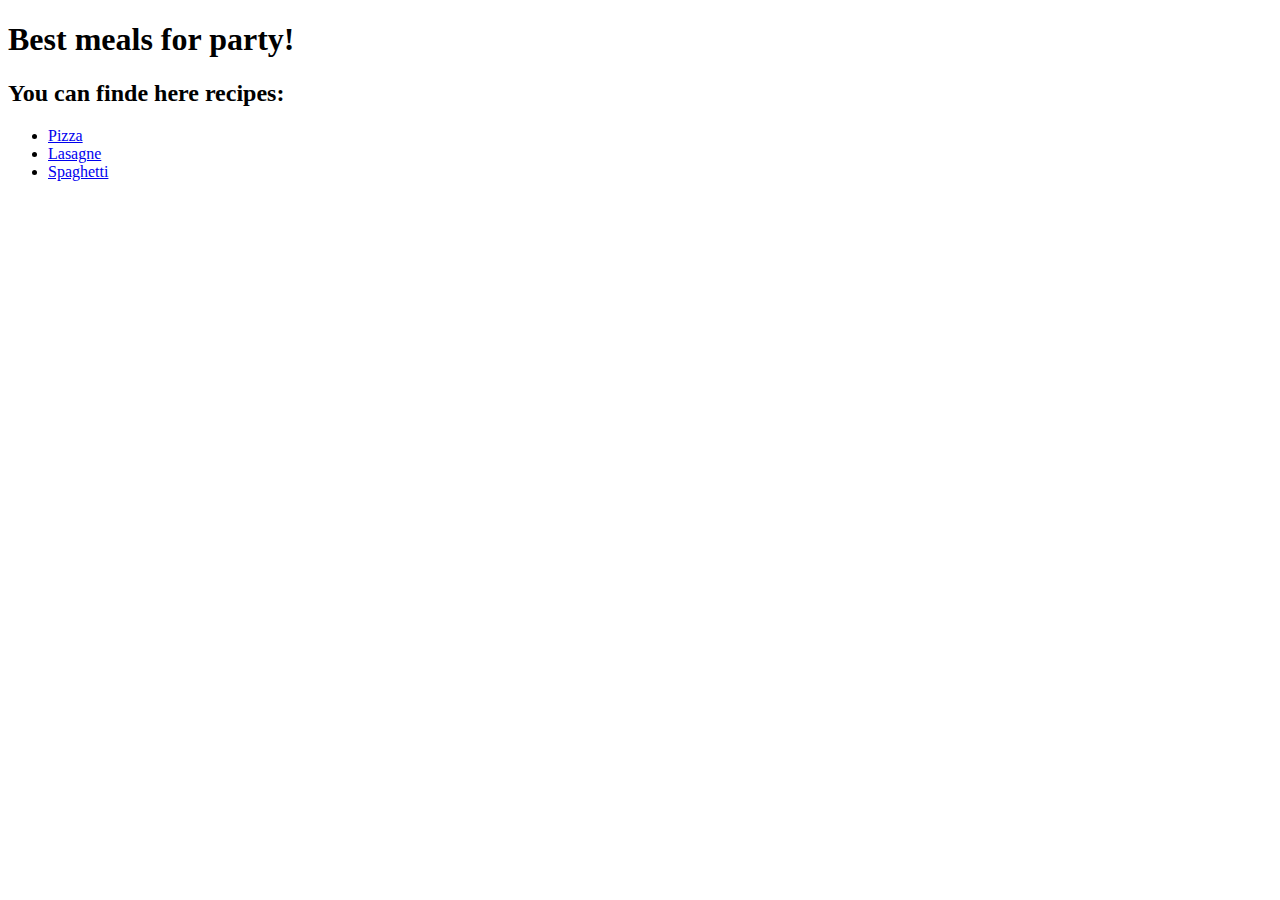
==== index.html @ fc9b4f92 "." ====
<!DOCTYPE html>
<html lang="en">
<head>
    <meta charset="UTF-8">
    <meta name="viewport" content="width=device-width, initial-scale=1.0">
    <title>Document</title>
</head>
<body>
    <header>
        <h1>Best meals for party!</h1>
    </header>
    <content>
        <h2>You can finde here recipes:</h2>
        <ul>
            <li><a href="./recipes/pizza/pizza.html">Pizza</a></li>
            <li><a href="./recipes/lasagne/lasagne.html">Lasagne</a></li>
            <li><a href="./recipes/spaghetti/spaghetti.html">Spaghetti</a></li>
        </ul>
    </content>
    



</body>
</html>
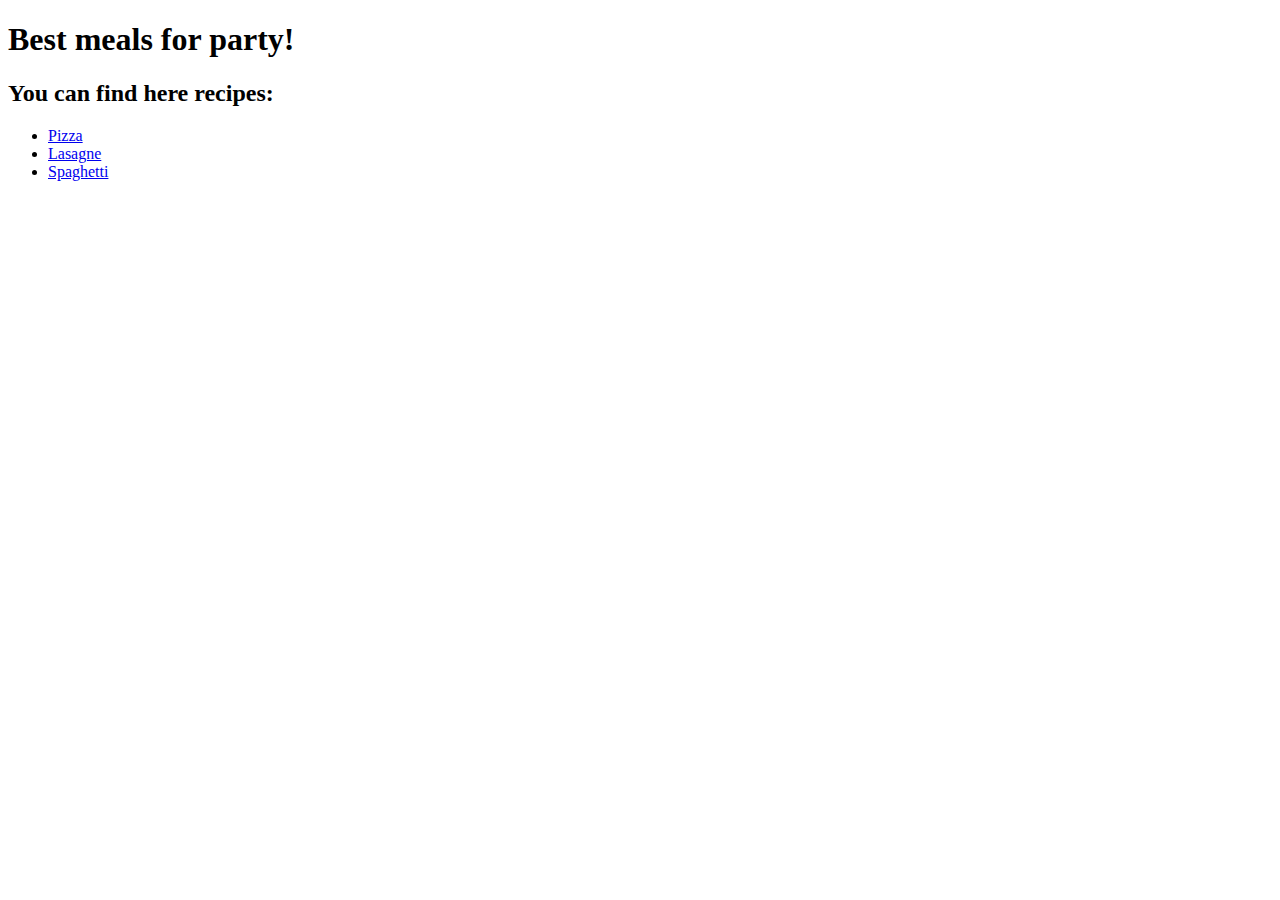
==== commit 48ce7624: "." ====
--- a/index.html
+++ b/index.html
@@ -10,7 +10,7 @@
         <h1>Best meals for party!</h1>
     </header>
     <content>
-        <h2>You can finde here recipes:</h2>
+        <h2>You can find here recipes:</h2>
         <ul>
             <li><a href="./recipes/pizza/pizza.html">Pizza</a></li>
             <li><a href="./recipes/lasagne/lasagne.html">Lasagne</a></li>
